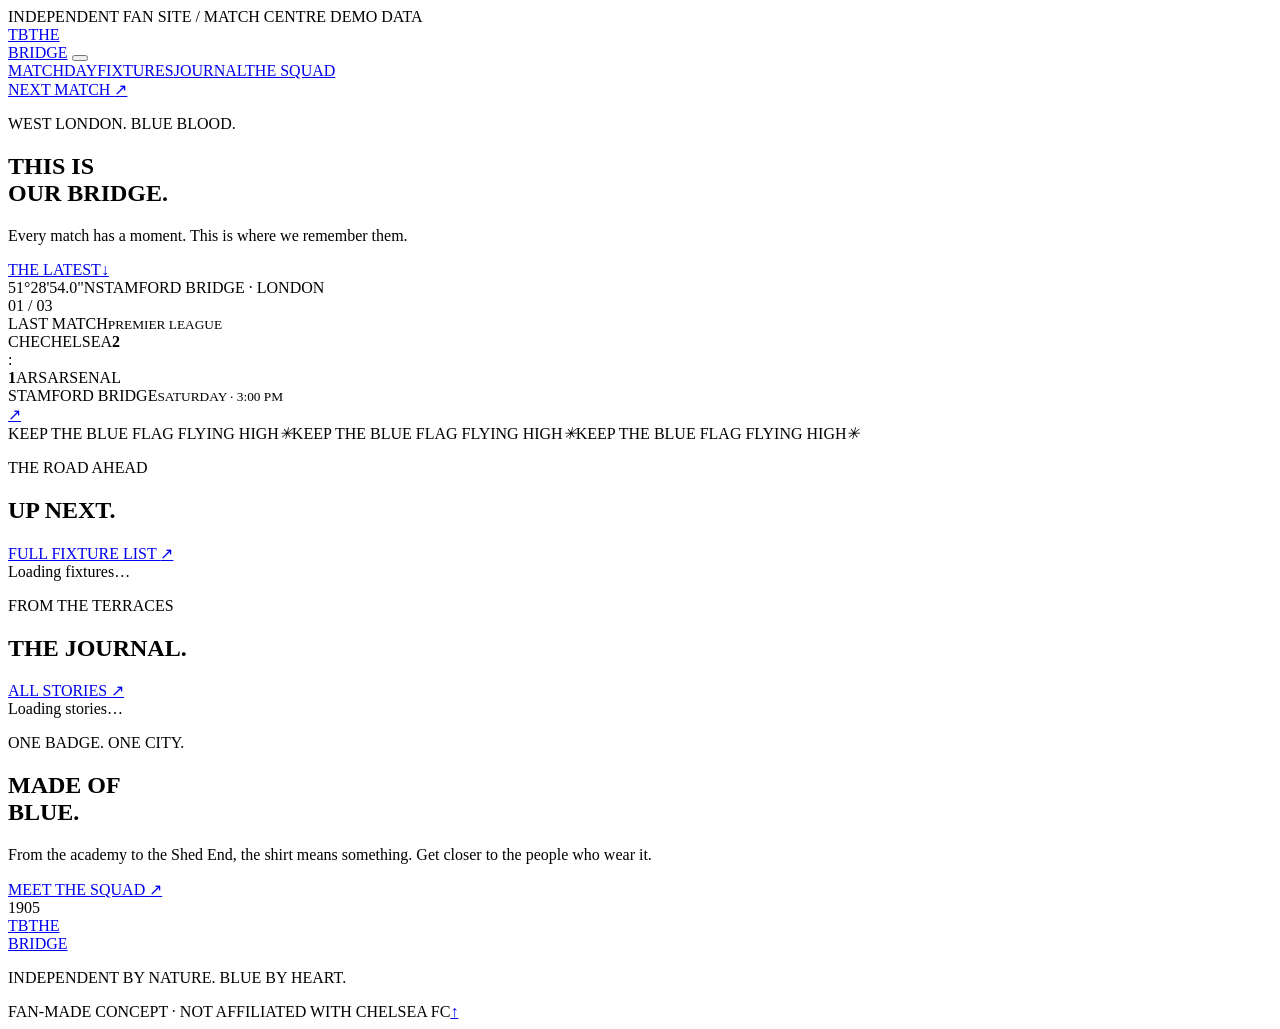
==== web/index.html @ eda65793 "chelsea site" ====
<!doctype html>
<html lang="en">
<head>
  <meta charset="utf-8">
  <meta name="viewport" content="width=device-width, initial-scale=1">
  <meta name="theme-color" content="#0346d0">
  <meta name="description" content="The Bridge: an independent Chelsea fan match centre, fixture list and football journal.">
  <title>The Bridge — Chelsea, matchday to matchday</title>
  <link rel="preconnect" href="https://fonts.googleapis.com">
  <link rel="preconnect" href="https://fonts.gstatic.com" crossorigin>
  <link href="https://fonts.googleapis.com/css2?family=Barlow+Condensed:wght@500;600;700;800;900&family=DM+Sans:wght@400;500;600;700&display=swap" rel="stylesheet">
  <link rel="stylesheet" href="/styles.css">
  <script src="/app.js" defer></script>
</head>
<body>
  <div class="demo-ribbon"><span class="status-dot"></span> INDEPENDENT FAN SITE <span class="ribbon-divider">/</span> MATCH CENTRE DEMO DATA</div>
  <header class="site-header">
    <a class="wordmark" href="#top" aria-label="The Bridge home"><span class="mark">TB</span><span>THE<br>BRIDGE</span></a>
    <button class="menu-toggle" aria-label="Open navigation" aria-expanded="false" aria-controls="main-nav"><span></span><span></span></button>
    <nav id="main-nav" class="main-nav" aria-label="Main navigation">
      <a class="active" href="#matchday">MATCHDAY</a><a href="#fixtures">FIXTURES</a><a href="#journal">JOURNAL</a><a href="#squad">THE SQUAD</a>
    </nav>
    <a class="header-cta" href="#fixtures">NEXT MATCH <span aria-hidden="true">↗</span></a>
  </header>

  <main id="top">
    <section class="match-hero" id="matchday" aria-labelledby="hero-title">
      <div class="hero-image" role="img" aria-label="Football ground under the matchday lights"></div>
      <div class="hero-grid"></div>
      <div class="hero-content">
        <p class="eyebrow"><span class="eyebrow-line"></span> WEST LONDON. BLUE BLOOD.</p>
        <h1 id="hero-title">THIS IS<br><span>OUR</span> BRIDGE.</h1>
        <p class="hero-copy">Every match has a moment. This is where we remember them.</p>
        <a class="round-link" href="#latest" aria-label="Read the latest stories"><span>THE LATEST</span><b aria-hidden="true">↓</b></a>
      </div>
      <div class="hero-caption"><span>51°28'54.0"N</span><span>STAMFORD BRIDGE · LONDON</span></div>
      <div class="hero-index">01 <span>/</span> 03</div>
      <div class="match-strip" aria-live="polite">
        <div class="strip-label"><span class="live-pip"></span><span id="match-status">LAST MATCH</span><small>PREMIER LEAGUE</small></div>
        <div class="club-score home-score"><span class="club-monogram">CHE</span><span class="club-name" id="home-name">CHELSEA</span><strong id="home-score">2</strong></div>
        <div class="score-colon">:</div>
        <div class="club-score away-score"><strong id="away-score">1</strong><span class="club-monogram opponent-mark" id="away-code">ARS</span><span class="club-name" id="away-name">ARSENAL</span></div>
        <div class="strip-venue"><span id="match-venue">STAMFORD BRIDGE</span><small>SATURDAY · 3:00 PM</small></div>
        <a class="match-report" href="#journal" aria-label="Go to match report">↗</a>
      </div>
    </section>

    <section class="ticker" aria-label="Club motto"><div class="ticker-track"><span>KEEP THE BLUE FLAG FLYING HIGH</span><i>✳</i><span>KEEP THE BLUE FLAG FLYING HIGH</span><i>✳</i><span>KEEP THE BLUE FLAG FLYING HIGH</span><i>✳</i></div></section>

    <section class="fixtures-section section-wrap" id="fixtures">
      <div class="section-heading"><div><p class="eyebrow dark-eyebrow">THE ROAD AHEAD</p><h2>UP NEXT<span class="blue-period">.</span></h2></div><a class="text-link" href="#fixtures">FULL FIXTURE LIST <span>↗</span></a></div>
      <div class="fixture-list" id="fixture-list" aria-live="polite"><div class="loading-line">Loading fixtures…</div></div>
    </section>

    <section class="journal-section" id="journal">
      <div class="section-wrap journal-inner" id="latest">
        <div class="section-heading journal-heading"><div><p class="eyebrow dark-eyebrow">FROM THE TERRACES</p><h2>THE JOURNAL<span class="blue-period">.</span></h2></div><a class="text-link" href="#latest">ALL STORIES <span>↗</span></a></div>
        <div class="story-grid" id="story-grid"><div class="loading-line">Loading stories…</div></div>
      </div>
    </section>

    <section class="squad-band" id="squad">
      <div class="squad-photo" role="img" aria-label="Players walking out onto the pitch"></div>
      <div class="squad-copy"><p class="eyebrow"><span class="eyebrow-line"></span> ONE BADGE. ONE CITY.</p><h2>MADE OF<br>BLUE.</h2><p>From the academy to the Shed End, the shirt means something. Get closer to the people who wear it.</p><a class="outline-link" href="#squad">MEET THE SQUAD <span>↗</span></a></div>
      <div class="squad-number">1905</div>
    </section>
  </main>
  <footer class="site-footer"><a class="wordmark footer-mark" href="#top"><span class="mark">TB</span><span>THE<br>BRIDGE</span></a><p>INDEPENDENT BY NATURE. BLUE BY HEART.</p><span class="footer-note">FAN-MADE CONCEPT · NOT AFFILIATED WITH CHELSEA FC</span><a class="back-top" href="#top" aria-label="Back to top">↑</a></footer>
</body>
</html>
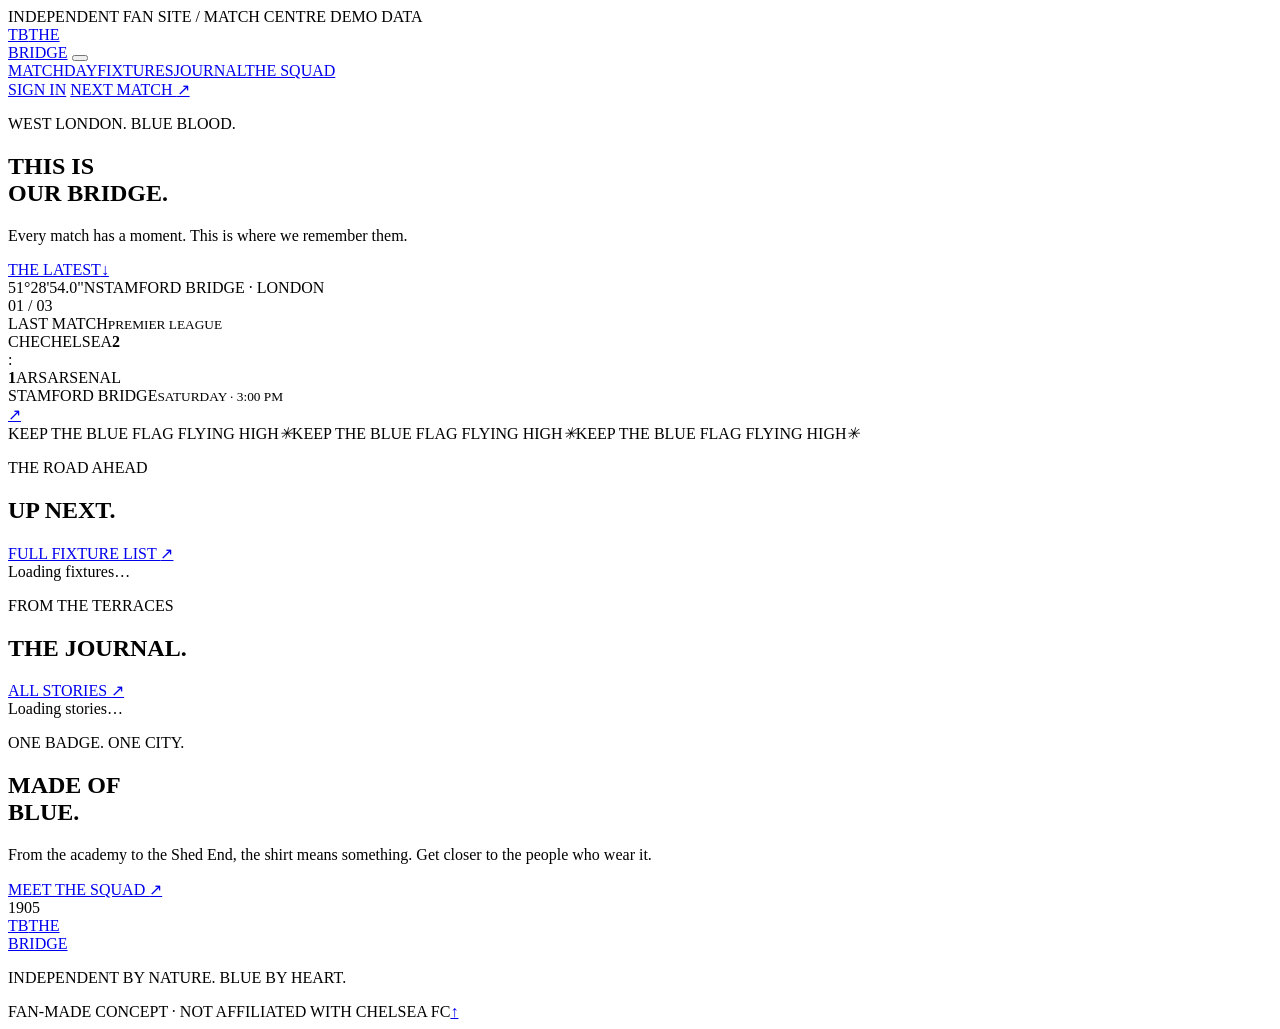
==== commit ef6d5467: "added log in page" ====
--- a/web/index.html
+++ b/web/index.html
@@ -3,7 +3,7 @@
 <head>
   <meta charset="utf-8">
   <meta name="viewport" content="width=device-width, initial-scale=1">
-  <meta name="theme-color" content="#0346d0">
+  <meta name="theme-color" content="#1769aa">
   <meta name="description" content="The Bridge: an independent Chelsea fan match centre, fixture list and football journal.">
   <title>The Bridge — Chelsea, matchday to matchday</title>
   <link rel="preconnect" href="https://fonts.googleapis.com">
@@ -20,7 +20,10 @@
     <nav id="main-nav" class="main-nav" aria-label="Main navigation">
       <a class="active" href="#matchday">MATCHDAY</a><a href="#fixtures">FIXTURES</a><a href="#journal">JOURNAL</a><a href="#squad">THE SQUAD</a>
     </nav>
-    <a class="header-cta" href="#fixtures">NEXT MATCH <span aria-hidden="true">↗</span></a>
+    <div class="header-actions">
+      <a class="header-account" id="header-account" href="/login.html">SIGN IN</a>
+      <a class="header-cta" href="#fixtures">NEXT MATCH <span aria-hidden="true">↗</span></a>
+    </div>
   </header>
 
   <main id="top">
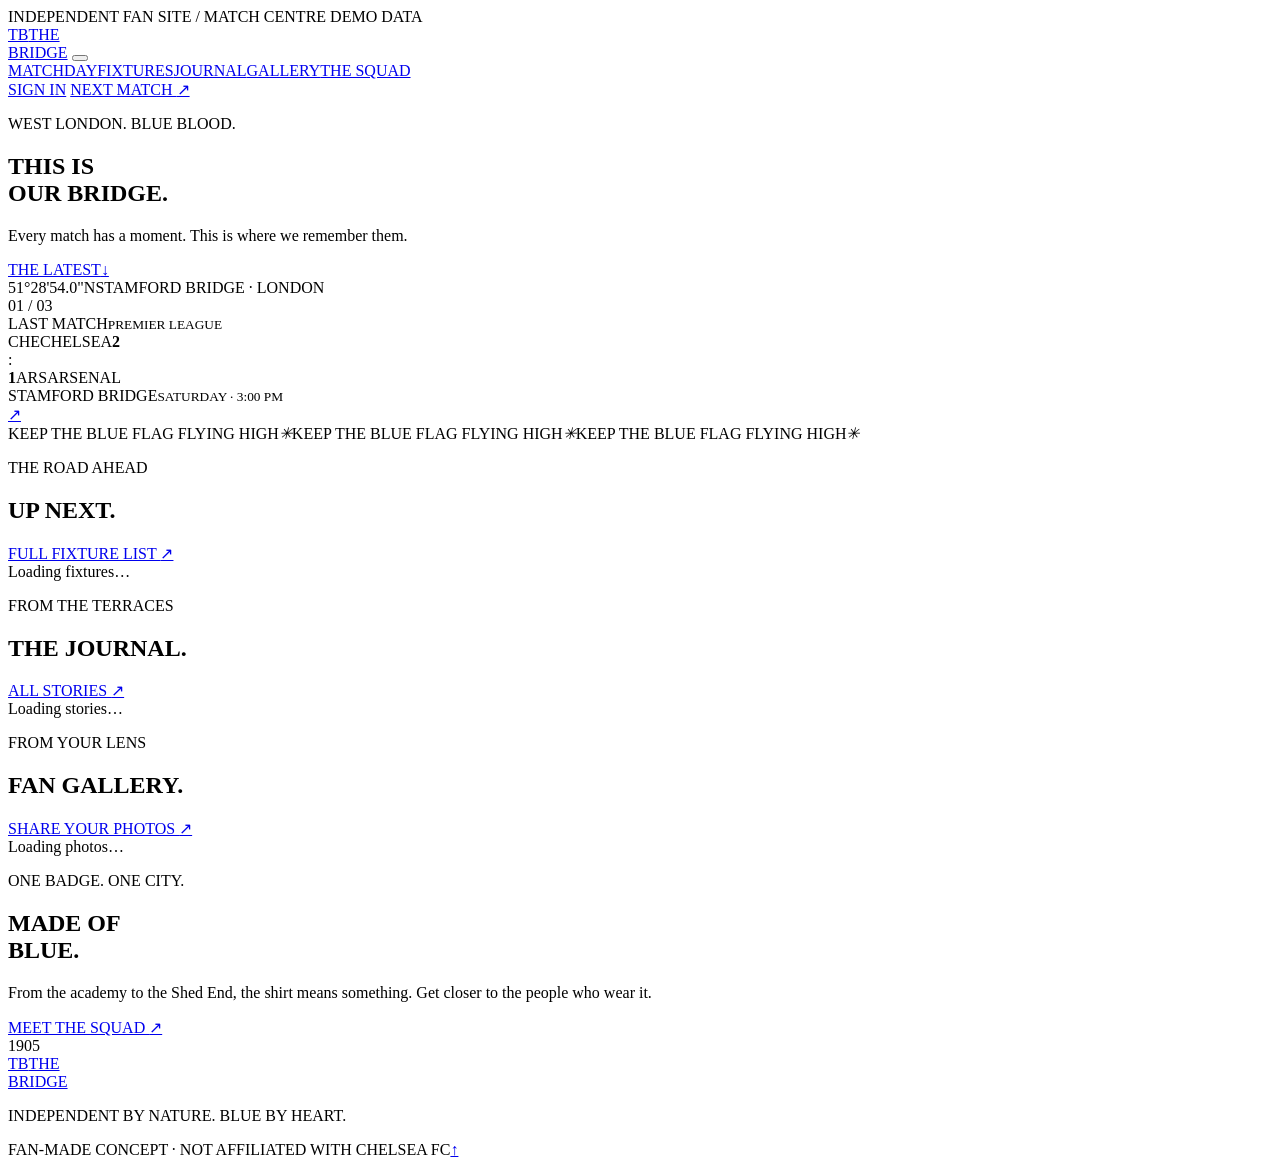
==== commit 672d9cf3: "exploring" ====
--- a/web/index.html
+++ b/web/index.html
@@ -18,7 +18,7 @@
     <a class="wordmark" href="#top" aria-label="The Bridge home"><span class="mark">TB</span><span>THE<br>BRIDGE</span></a>
     <button class="menu-toggle" aria-label="Open navigation" aria-expanded="false" aria-controls="main-nav"><span></span><span></span></button>
     <nav id="main-nav" class="main-nav" aria-label="Main navigation">
-      <a class="active" href="#matchday">MATCHDAY</a><a href="#fixtures">FIXTURES</a><a href="#journal">JOURNAL</a><a href="#squad">THE SQUAD</a>
+      <a class="active" href="#matchday">MATCHDAY</a><a href="#fixtures">FIXTURES</a><a href="#journal">JOURNAL</a><a href="#gallery">GALLERY</a><a href="#squad">THE SQUAD</a>
     </nav>
     <div class="header-actions">
       <a class="header-account" id="header-account" href="/login.html">SIGN IN</a>
@@ -62,6 +62,21 @@
       </div>
     </section>
 
+    <section class="gallery-section section-wrap" id="gallery">
+      <div class="section-heading"><div><p class="eyebrow dark-eyebrow">FROM YOUR LENS</p><h2>FAN GALLERY<span class="blue-period">.</span></h2></div><a class="text-link" href="/login.html#signup" id="gallery-cta">SHARE YOUR PHOTOS <span>↗</span></a></div>
+      <form class="gallery-upload" id="gallery-upload" novalidate hidden>
+        <label class="file-drop gallery-file">
+          <input type="file" name="image" id="gallery-input" accept="image/jpeg,image/png,image/gif,image/webp">
+          <span class="file-drop-title" id="gallery-file-name">CHOOSE A MATCHDAY PHOTO</span>
+          <small>JPEG, PNG, GIF or WebP · up to 5 MB</small>
+        </label>
+        <label class="login-field gallery-caption"><span>CAPTION</span><input type="text" name="caption" id="gallery-caption" maxlength="140" placeholder="Where were you standing?"></label>
+        <button class="login-submit" type="submit" id="gallery-submit"><span id="gallery-submit-label">POST PHOTO</span> <span aria-hidden="true">↑</span></button>
+        <p class="login-error gallery-message" id="gallery-error" role="alert" hidden></p>
+      </form>
+      <div class="gallery-grid" id="gallery-grid" aria-live="polite"><div class="loading-line">Loading photos…</div></div>
+    </section>
+
     <section class="squad-band" id="squad">
       <div class="squad-photo" role="img" aria-label="Players walking out onto the pitch"></div>
       <div class="squad-copy"><p class="eyebrow"><span class="eyebrow-line"></span> ONE BADGE. ONE CITY.</p><h2>MADE OF<br>BLUE.</h2><p>From the academy to the Shed End, the shirt means something. Get closer to the people who wear it.</p><a class="outline-link" href="#squad">MEET THE SQUAD <span>↗</span></a></div>
